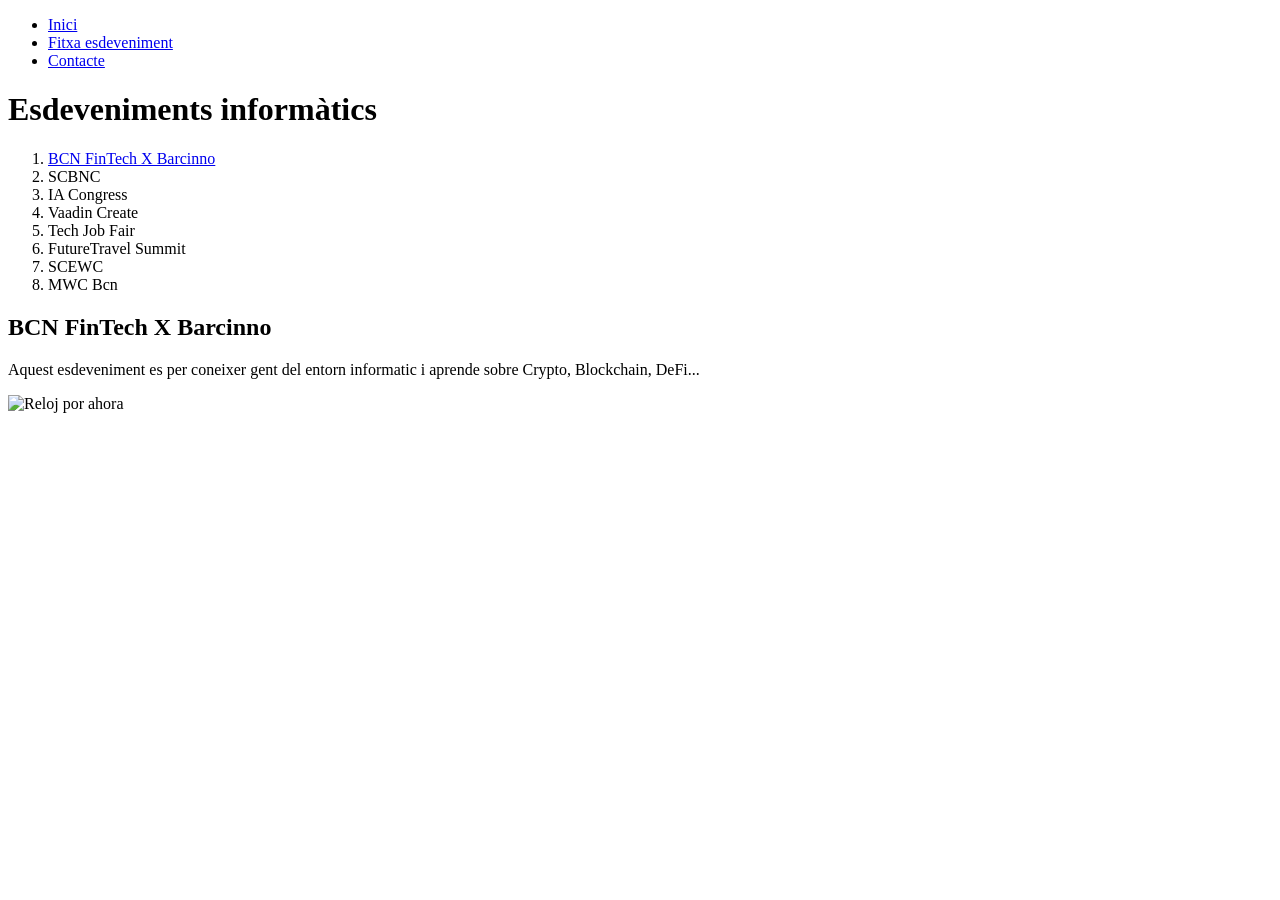
==== html/index.html @ 501299a7 "Inicio del primer evento" ====
<!DOCTYPE html>
<html lang="ca">
<head>
    <meta charset="UTF-8">
    <meta name="viewport" content="width=device-width, initial-scale=1.0">
    <title>Inici</title>
    <link rel="stylesheet" href="../css/style.css">
</head>
<body>
    <header>
        <nav>
            <ul>
                <li><a href="index.html">Inici</a></li>
                <li><a href="fitxa.html">Fitxa esdeveniment</a></li>
                <li><a href="contacte.html">Contacte</a></li>
            </ul>
        </nav>
    </header>
    <main>
        <h1>Esdeveniments informàtics </h1>
        <section>
            <ol>
                <li><a href="#1">BCN FinTech X Barcinno</a></li>
                <li><a>SCBNC</a></li>
                <li><a>IA Congress</a></li>
                <li><a>Vaadin Create</a></li>
                <li><a>Tech Job Fair</a></li>
                <li><a>FutureTravel Summit</a></li>
                <li><a>SCEWC</a></li>
                <li><a>MWC Bcn</a></li>
            </ol>
        </section>
        <article >
            <h2>BCN FinTech X Barcinno</h2>
            <a name="1"></a>
            <p>Aquest esdeveniment es per coneixer gent del entorn informatic i aprende sobre Crypto, Blockchain, DeFi...</p>
            <img src="https://fastly.picsum.photos/id/357/200/200.jpg?hmac=hHhE00vBpBPSjAiUhwzFKQi9PsCWu7sblLKC2rT6Fn8" alt="Reloj por ahora">
            
        </article>
        
        <article>

        </article>
        
        <article>

        </article>
        
        <article>

        </article>

        <article>

        </article>
        
        <article>

        </article>
        
        <article>
            
        </article>
        
        <article>

        </article>



    </main>
</body>
</html>
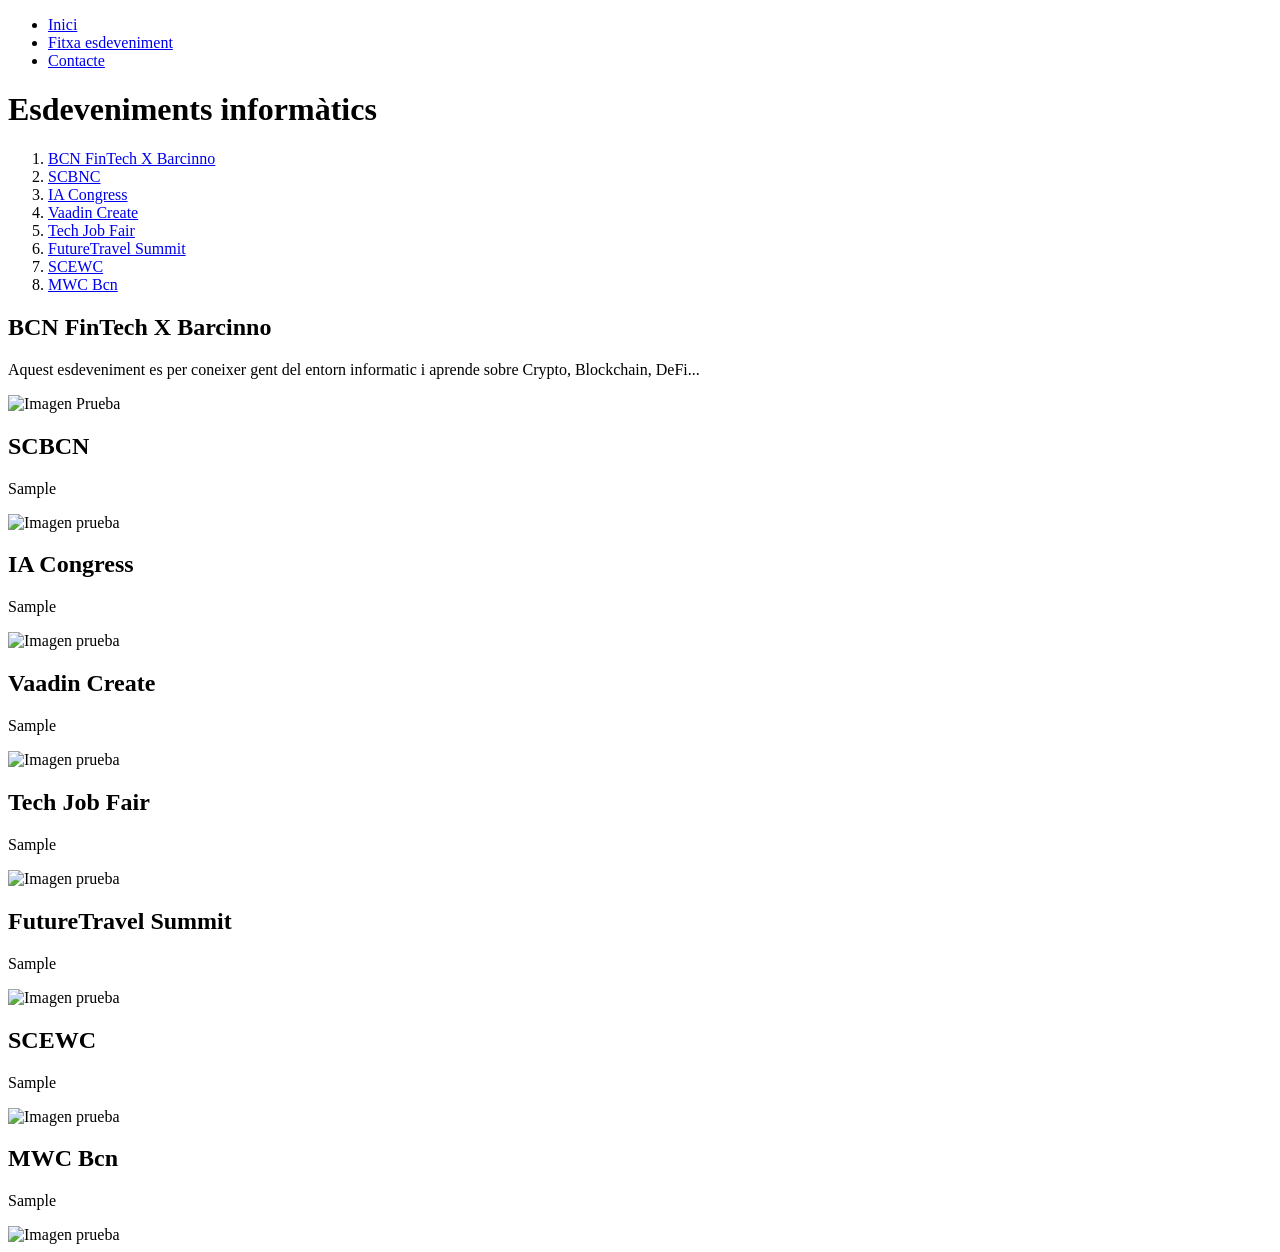
==== commit 486e6992: "ultimo commit antes de ultima hora" ====
--- a/html/index.html
+++ b/html/index.html
@@ -21,53 +21,71 @@
         <section>
             <ol>
                 <li><a href="#1">BCN FinTech X Barcinno</a></li>
-                <li><a>SCBNC</a></li>
-                <li><a>IA Congress</a></li>
-                <li><a>Vaadin Create</a></li>
-                <li><a>Tech Job Fair</a></li>
-                <li><a>FutureTravel Summit</a></li>
-                <li><a>SCEWC</a></li>
-                <li><a>MWC Bcn</a></li>
+                <li><a href="#2">SCBNC</a></li>
+                <li><a href="#3">IA Congress</a></li>
+                <li><a href="#4">Vaadin Create</a></li>
+                <li><a href="#5">Tech Job Fair</a></li>
+                <li><a href="#6">FutureTravel Summit</a></li>
+                <li><a href="#7">SCEWC</a></li>
+                <li><a href="#8">MWC Bcn</a></li>
             </ol>
         </section>
         <article >
             <h2>BCN FinTech X Barcinno</h2>
             <a name="1"></a>
             <p>Aquest esdeveniment es per coneixer gent del entorn informatic i aprende sobre Crypto, Blockchain, DeFi...</p>
-            <img src="https://fastly.picsum.photos/id/357/200/200.jpg?hmac=hHhE00vBpBPSjAiUhwzFKQi9PsCWu7sblLKC2rT6Fn8" alt="Reloj por ahora">
-            
+            <img src="https://picsum.photos/200" alt="Imagen Prueba">
         </article>
         
         <article>
-
+            <h2>SCBCN</h2>
+            <a name="2"></a>
+            <p>Sample</p>
+            <img src="https://picsum.photos/200" alt="Imagen prueba">
         </article>
         
         <article>
-
+            <h2>IA Congress</h2>
+            <a name="3"></a>
+            <p>Sample</p>
+            <img src="https://picsum.photos/200" alt="Imagen prueba">
         </article>
         
         <article>
-
+            <h2>Vaadin Create</h2>
+            <a name="4"></a>
+            <p>Sample</p>
+            <img src="https://picsum.photos/200" alt="Imagen prueba">
         </article>
 
         <article>
-
+            <h2>Tech Job Fair</h2>
+            <a name="5"></a>
+            <p>Sample</p>
+            <img src="https://picsum.photos/200" alt="Imagen prueba">
         </article>
         
         <article>
-
+            <h2>FutureTravel Summit
+            </h2>
+            <a name="6"></a>
+            <p>Sample</p>
+            <img src="https://picsum.photos/200" alt="Imagen prueba">
         </article>
         
         <article>
-            
+            <h2>SCEWC</h2>
+            <a name="7"></a>
+            <p>Sample</p>
+            <img src="https://picsum.photos/200" alt="Imagen prueba">            
         </article>
         
         <article>
-
+            <h2>MWC Bcn</h2>
+            <a name="8"></a>
+            <p>Sample</p>
+            <img src="https://picsum.photos/200" alt="Imagen prueba">
         </article>
-
-
-
     </main>
 </body>
 </html>
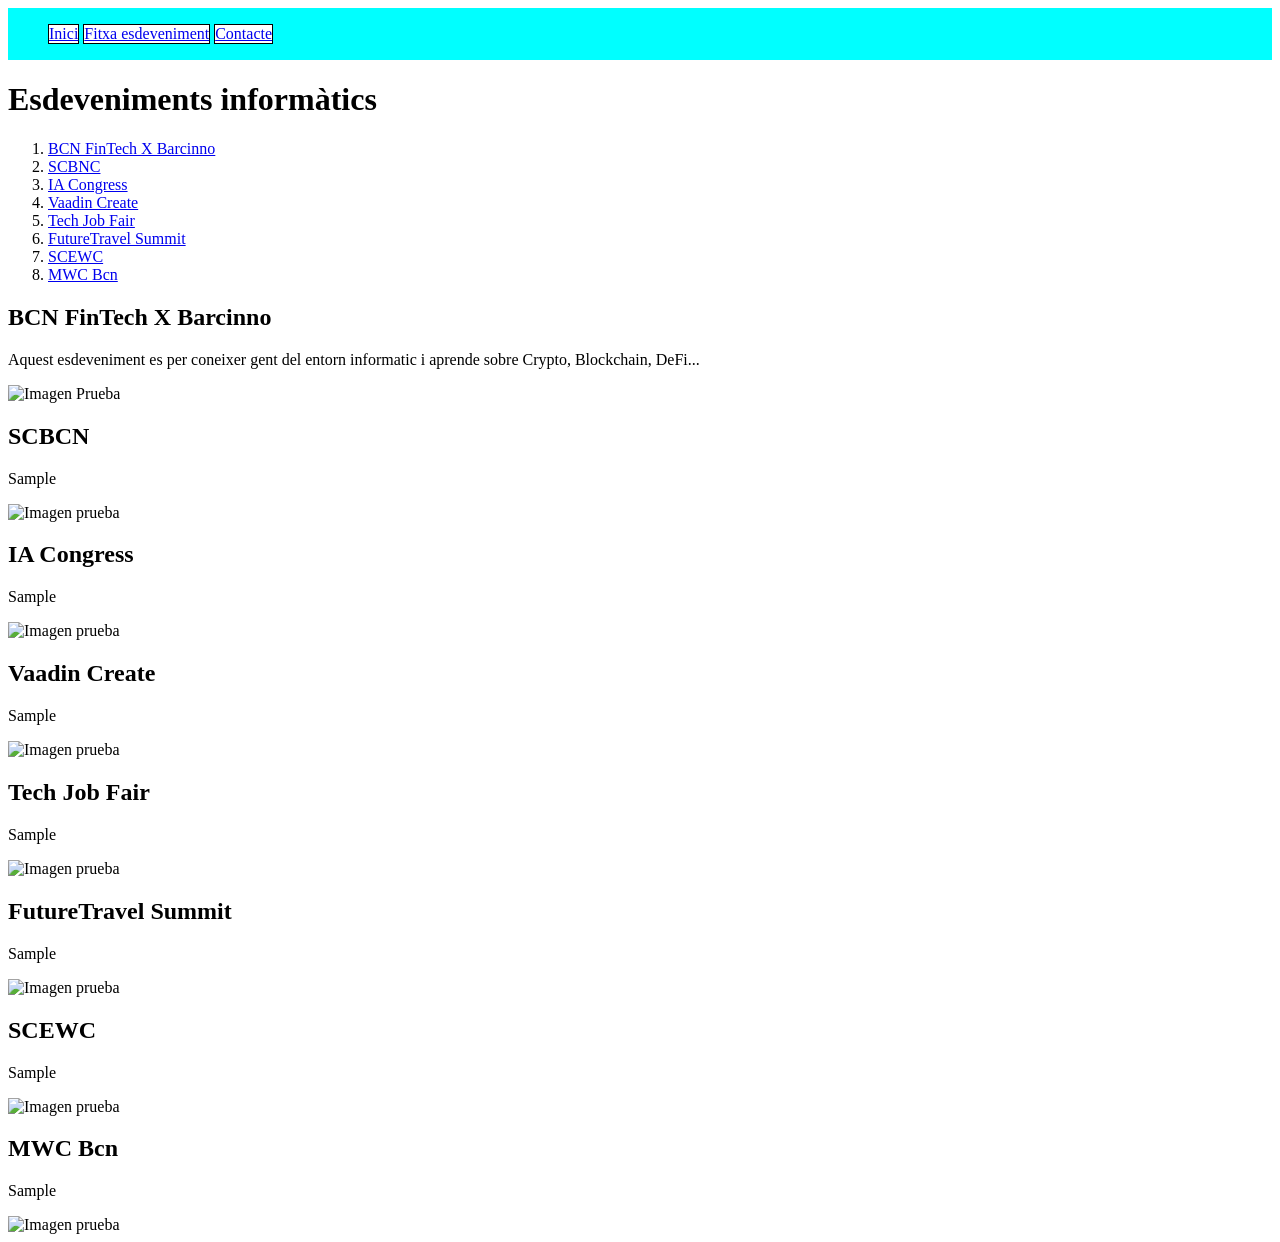
==== commit b830ce98: "HTML caja basica" ====
--- a/html/index.html
+++ b/html/index.html
@@ -8,7 +8,7 @@
 </head>
 <body>
     <header>
-        <nav>
+        <nav class="nav_box">
             <ul>
                 <li><a href="index.html">Inici</a></li>
                 <li><a href="fitxa.html">Fitxa esdeveniment</a></li>
@@ -30,62 +30,68 @@
                 <li><a href="#8">MWC Bcn</a></li>
             </ol>
         </section>
-        <article >
-            <h2>BCN FinTech X Barcinno</h2>
-            <a name="1"></a>
-            <p>Aquest esdeveniment es per coneixer gent del entorn informatic i aprende sobre Crypto, Blockchain, DeFi...</p>
-            <img src="https://picsum.photos/200" alt="Imagen Prueba">
-        </article>
         
-        <article>
-            <h2>SCBCN</h2>
-            <a name="2"></a>
-            <p>Sample</p>
-            <img src="https://picsum.photos/200" alt="Imagen prueba">
-        </article>
+        <section class="section_grid">
+            <article >
+                <h2>BCN FinTech X Barcinno</h2>
+                <a name="1"></a>
+                <p>Aquest esdeveniment es per coneixer gent del entorn informatic i aprende sobre Crypto, Blockchain, DeFi...</p>
+                <img src="https://picsum.photos/200" alt="Imagen Prueba">
+            </article>
+
+            <article>
+                <h2>SCBCN</h2>
+                <a name="2"></a>
+                <p>Sample</p>
+                <img src="https://picsum.photos/200" alt="Imagen prueba">
+            </article>
+
+            <article>
+                <h2>IA Congress</h2>
+                <a name="3"></a>
+                <p>Sample</p>
+                <img src="https://picsum.photos/200" alt="Imagen prueba">
+            </article>
+
+            <article>
+                <h2>Vaadin Create</h2>
+                <a name="4"></a>
+                <p>Sample</p>
+                <img src="https://picsum.photos/200" alt="Imagen prueba">
+            </article>
+
+            <article>
+                <h2>Tech Job Fair</h2>
+                <a name="5"></a>
+                <p>Sample</p>
+                <img src="https://picsum.photos/200" alt="Imagen prueba">
+            </article>
+
+            <article>
+                <h2>FutureTravel Summit
+                </h2>
+                <a name="6"></a>
+                <p>Sample</p>
+                <img src="https://picsum.photos/200" alt="Imagen prueba">
+            </article>
+
+            <article>
+                <h2>SCEWC</h2>
+                <a name="7"></a>
+                <p>Sample</p>
+                <img src="https://picsum.photos/200" alt="Imagen prueba">            
+            </article>
+
+            <article>
+                <h2>MWC Bcn</h2>
+                <a name="8"></a>
+                <p>Sample</p>
+                <img src="https://picsum.photos/200" alt="Imagen prueba">
+            </article>
+        </section>
+    </main>
+    <footer>
         
-        <article>
-            <h2>IA Congress</h2>
-            <a name="3"></a>
-            <p>Sample</p>
-            <img src="https://picsum.photos/200" alt="Imagen prueba">
-        </article>
-        
-        <article>
-            <h2>Vaadin Create</h2>
-            <a name="4"></a>
-            <p>Sample</p>
-            <img src="https://picsum.photos/200" alt="Imagen prueba">
-        </article>
-
-        <article>
-            <h2>Tech Job Fair</h2>
-            <a name="5"></a>
-            <p>Sample</p>
-            <img src="https://picsum.photos/200" alt="Imagen prueba">
-        </article>
-        
-        <article>
-            <h2>FutureTravel Summit
-            </h2>
-            <a name="6"></a>
-            <p>Sample</p>
-            <img src="https://picsum.photos/200" alt="Imagen prueba">
-        </article>
-        
-        <article>
-            <h2>SCEWC</h2>
-            <a name="7"></a>
-            <p>Sample</p>
-            <img src="https://picsum.photos/200" alt="Imagen prueba">            
-        </article>
-        
-        <article>
-            <h2>MWC Bcn</h2>
-            <a name="8"></a>
-            <p>Sample</p>
-            <img src="https://picsum.photos/200" alt="Imagen prueba">
-        </article>
-    </main>
+    </footer>
 </body>
 </html>
--- a/css/style.css
+++ b/css/style.css
@@ -0,0 +1,17 @@
+.nav_box {
+    display: flex;
+    background-color: aqua;
+}
+.nav_box li{
+    display: inline-block;
+    border: 1px solid;
+    align-content: right;
+    background-color: white;
+}
+.nav_box li a{
+}
+
+
+.section_grid{
+    
+}
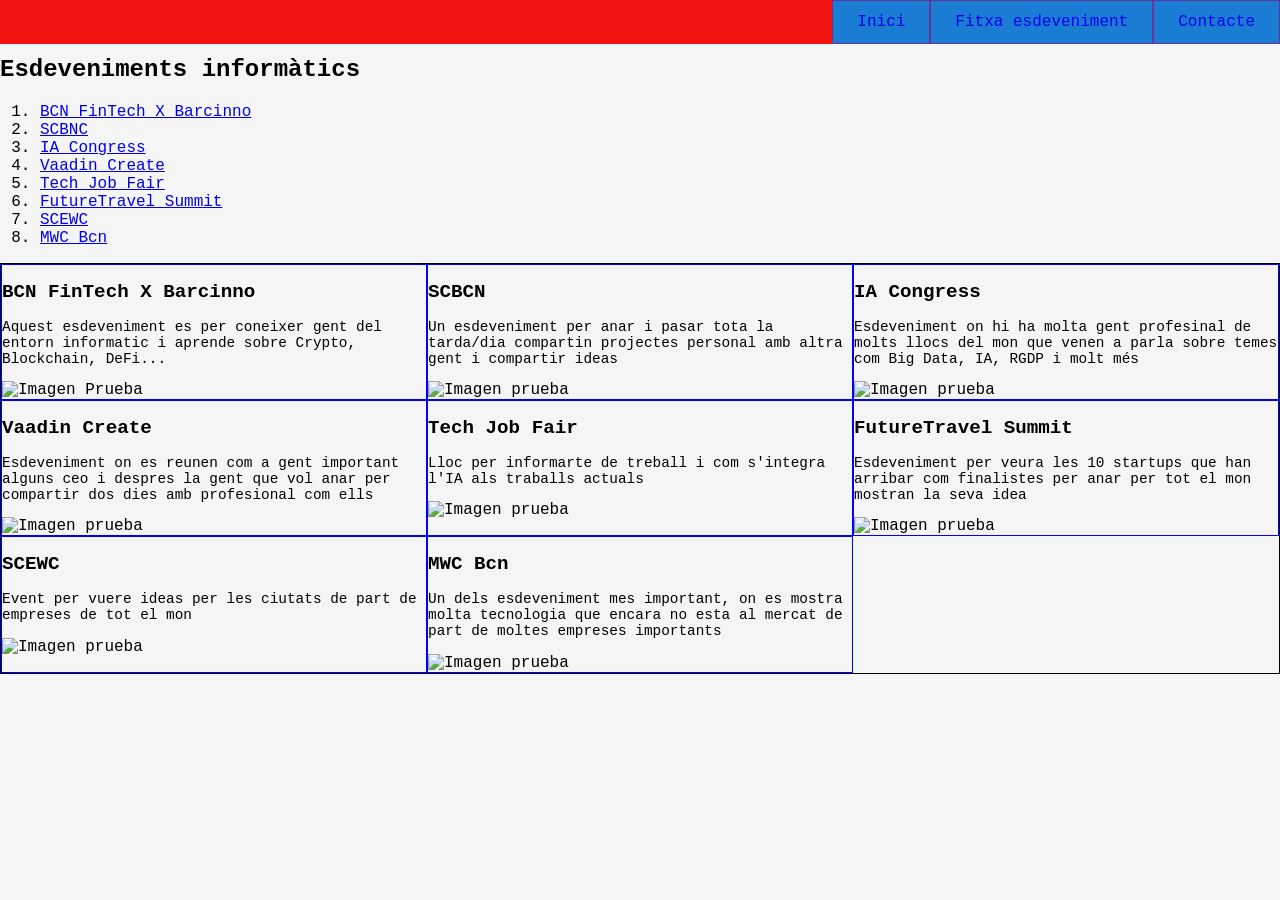
==== commit 1fd92fb8: "feat: Menu - Menu hecho con float (falta pasarlo a flex)" ====
--- a/html/index.html
+++ b/html/index.html
@@ -10,16 +10,18 @@
     <header>
         <nav class="nav_box">
             <ul>
+                <li><a href="contacte.html">Contacte</a></li>
+                <li><a href="fitxa.html">Fitxa esdeveniment</a></li>
                 <li><a href="index.html">Inici</a></li>
-                <li><a href="fitxa.html">Fitxa esdeveniment</a></li>
-                <li><a href="contacte.html">Contacte</a></li>
             </ul>
         </nav>
     </header>
     <main>
-        <h1>Esdeveniments informàtics </h1>
         <section>
-            <ol>
+            <br>
+            <br>
+            <h1>Esdeveniments informàtics </h1>
+            <ol class="lista_esdeveniments">
                 <li><a href="#1">BCN FinTech X Barcinno</a></li>
                 <li><a href="#2">SCBNC</a></li>
                 <li><a href="#3">IA Congress</a></li>
@@ -42,28 +44,28 @@
             <article>
                 <h2>SCBCN</h2>
                 <a name="2"></a>
-                <p>Sample</p>
+                <p>Un esdeveniment per anar i pasar tota la tarda/dia compartin projectes personal amb altra gent i compartir ideas </p>
                 <img src="https://picsum.photos/200" alt="Imagen prueba">
             </article>
 
             <article>
                 <h2>IA Congress</h2>
                 <a name="3"></a>
-                <p>Sample</p>
+                <p>Esdeveniment on hi ha molta gent profesinal de molts llocs del mon que venen a parla sobre temes com Big Data, IA, RGDP i molt més</p>
                 <img src="https://picsum.photos/200" alt="Imagen prueba">
             </article>
 
             <article>
                 <h2>Vaadin Create</h2>
                 <a name="4"></a>
-                <p>Sample</p>
+                <p>Esdeveniment on es reunen com a gent important alguns ceo i despres la gent que vol anar per compartir dos dies amb profesional com ells</p>
                 <img src="https://picsum.photos/200" alt="Imagen prueba">
             </article>
 
             <article>
                 <h2>Tech Job Fair</h2>
                 <a name="5"></a>
-                <p>Sample</p>
+                <p>Lloc per informarte de treball i com s'integra l'IA als traballs actuals</p>
                 <img src="https://picsum.photos/200" alt="Imagen prueba">
             </article>
 
@@ -71,27 +73,27 @@
                 <h2>FutureTravel Summit
                 </h2>
                 <a name="6"></a>
-                <p>Sample</p>
+                <p>Esdeveniment per veura les 10 startups que han arribar com finalistes per anar per tot el mon mostran la seva idea</p>
                 <img src="https://picsum.photos/200" alt="Imagen prueba">
             </article>
 
             <article>
                 <h2>SCEWC</h2>
                 <a name="7"></a>
-                <p>Sample</p>
+                <p>Event per vuere ideas per les ciutats de part de empreses de tot el mon</p>
                 <img src="https://picsum.photos/200" alt="Imagen prueba">            
             </article>
 
             <article>
                 <h2>MWC Bcn</h2>
                 <a name="8"></a>
-                <p>Sample</p>
+                <p>Un dels esdeveniment mes important, on es mostra molta tecnologia que encara no esta al mercat de part de moltes empreses importants</p>
                 <img src="https://picsum.photos/200" alt="Imagen prueba">
             </article>
         </section>
     </main>
     <footer>
-        
+        <h2></h2>
     </footer>
 </body>
 </html>
--- a/css/style.css
+++ b/css/style.css
@@ -1,17 +1,57 @@
-.nav_box {
+
+body{
+    background-color: whitesmoke;
+    margin: 0;
+    padding: 0;
+    font-family: 'Courier New', Courier, monospace;
+    
+    
+}
+.nav_box{
+    
+}
+.nav_box ul{
+    position: fixed;
+    list-style-type: none;
+    background-color: rgb(243, 20, 20);
+    margin: 0px;
+    padding: 0px;
+    width: 100%;
+    overflow: hidden;
+}
+.nav_box ul li{
+    float: right;
+}
+.nav_box ul li a{
+    border: 1px solid rebeccapurple;
     display: flex;
-    background-color: aqua;
+    justify-content: flex-start;
+    padding: 12px 24px;
+    text-align: center;
+    background-color: rgb(26, 124, 211);
+    text-decoration: none;
 }
-.nav_box li{
-    display: inline-block;
-    border: 1px solid;
-    align-content: right;
-    background-color: white;
-}
-.nav_box li a{
+.nav_box ul li a:hover{
+    background-color: aliceblue;
 }
 
+.section_grid {
+    display: grid;
+    flex: auto;
+    grid-template-areas: 'center center center ';
+    border: 1px solid black;
+}
 
-.section_grid{
-    
+.section_grid article{
+    border: 1px solid blue;
+    max-width: 100%;
+    max-height: 100%;
+    overflow:auto;
+}
+
+.section_grid article h2{
+    font-size: 1.2rem;
+}
+.section_grid article p{
+    font-size: 0.9rem ;
 }
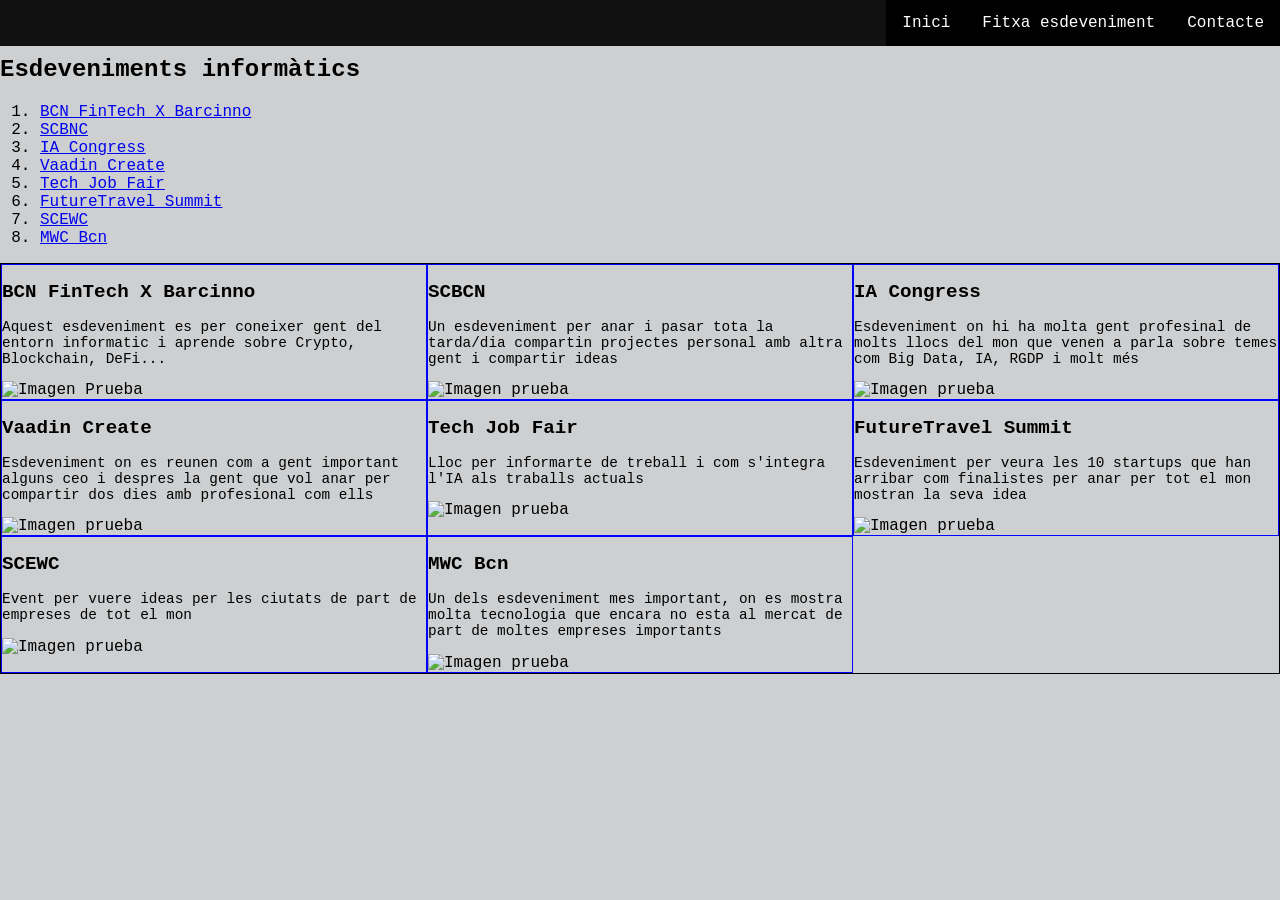
==== commit 14adf186: "feat: Menu pagina inicial - Estilo CSS del menu de navegacion terminado" ====
--- a/html/index.html
+++ b/html/index.html
@@ -1,18 +1,20 @@
 <!DOCTYPE html>
 <html lang="ca">
+
 <head>
     <meta charset="UTF-8">
     <meta name="viewport" content="width=device-width, initial-scale=1.0">
     <title>Inici</title>
     <link rel="stylesheet" href="../css/style.css">
 </head>
-<body>
+
+<body class="">
     <header>
         <nav class="nav_box">
             <ul>
+                <li><a href="index.html">Inici</a></li>
+                <li><a href="fitxa.html">Fitxa esdeveniment</a></li>
                 <li><a href="contacte.html">Contacte</a></li>
-                <li><a href="fitxa.html">Fitxa esdeveniment</a></li>
-                <li><a href="index.html">Inici</a></li>
             </ul>
         </nav>
     </header>
@@ -32,33 +34,37 @@
                 <li><a href="#8">MWC Bcn</a></li>
             </ol>
         </section>
-        
+
         <section class="section_grid">
-            <article >
+            <article>
                 <h2>BCN FinTech X Barcinno</h2>
                 <a name="1"></a>
-                <p>Aquest esdeveniment es per coneixer gent del entorn informatic i aprende sobre Crypto, Blockchain, DeFi...</p>
+                <p>Aquest esdeveniment es per coneixer gent del entorn informatic i aprende sobre Crypto, Blockchain,
+                    DeFi...</p>
                 <img src="https://picsum.photos/200" alt="Imagen Prueba">
             </article>
 
             <article>
                 <h2>SCBCN</h2>
                 <a name="2"></a>
-                <p>Un esdeveniment per anar i pasar tota la tarda/dia compartin projectes personal amb altra gent i compartir ideas </p>
+                <p>Un esdeveniment per anar i pasar tota la tarda/dia compartin projectes personal amb altra gent i
+                    compartir ideas </p>
                 <img src="https://picsum.photos/200" alt="Imagen prueba">
             </article>
 
             <article>
                 <h2>IA Congress</h2>
                 <a name="3"></a>
-                <p>Esdeveniment on hi ha molta gent profesinal de molts llocs del mon que venen a parla sobre temes com Big Data, IA, RGDP i molt més</p>
+                <p>Esdeveniment on hi ha molta gent profesinal de molts llocs del mon que venen a parla sobre temes com
+                    Big Data, IA, RGDP i molt més</p>
                 <img src="https://picsum.photos/200" alt="Imagen prueba">
             </article>
 
             <article>
                 <h2>Vaadin Create</h2>
                 <a name="4"></a>
-                <p>Esdeveniment on es reunen com a gent important alguns ceo i despres la gent que vol anar per compartir dos dies amb profesional com ells</p>
+                <p>Esdeveniment on es reunen com a gent important alguns ceo i despres la gent que vol anar per
+                    compartir dos dies amb profesional com ells</p>
                 <img src="https://picsum.photos/200" alt="Imagen prueba">
             </article>
 
@@ -73,7 +79,8 @@
                 <h2>FutureTravel Summit
                 </h2>
                 <a name="6"></a>
-                <p>Esdeveniment per veura les 10 startups que han arribar com finalistes per anar per tot el mon mostran la seva idea</p>
+                <p>Esdeveniment per veura les 10 startups que han arribar com finalistes per anar per tot el mon mostran
+                    la seva idea</p>
                 <img src="https://picsum.photos/200" alt="Imagen prueba">
             </article>
 
@@ -81,13 +88,14 @@
                 <h2>SCEWC</h2>
                 <a name="7"></a>
                 <p>Event per vuere ideas per les ciutats de part de empreses de tot el mon</p>
-                <img src="https://picsum.photos/200" alt="Imagen prueba">            
+                <img src="https://picsum.photos/200" alt="Imagen prueba">
             </article>
 
             <article>
                 <h2>MWC Bcn</h2>
                 <a name="8"></a>
-                <p>Un dels esdeveniment mes important, on es mostra molta tecnologia que encara no esta al mercat de part de moltes empreses importants</p>
+                <p>Un dels esdeveniment mes important, on es mostra molta tecnologia que encara no esta al mercat de
+                    part de moltes empreses importants</p>
                 <img src="https://picsum.photos/200" alt="Imagen prueba">
             </article>
         </section>
@@ -96,4 +104,5 @@
         <h2></h2>
     </footer>
 </body>
+
 </html>
--- a/css/style.css
+++ b/css/style.css
@@ -1,38 +1,45 @@
+body {
 
-body{
-    background-color: whitesmoke;
+    background-color: rgba(205, 207, 209, 1);
+
     margin: 0;
     padding: 0;
     font-family: 'Courier New', Courier, monospace;
-    
-    
 }
-.nav_box{
-    
+
+.nav_box {
+    width: 100%;
+    position: fixed;
+    background-color: rgb(17, 17, 17);
 }
-.nav_box ul{
-    position: fixed;
+
+.nav_box ul {
+    position: relative;
+    display: flex;
+    justify-content: flex-end;
     list-style-type: none;
-    background-color: rgb(243, 20, 20);
     margin: 0px;
     padding: 0px;
-    width: 100%;
-    overflow: hidden;
+    align-items: stretch;
 }
-.nav_box ul li{
-    float: right;
+
+
+
+.nav_box ul li a {
+    color: white;
+    display: block;
+    text-align: center;
+    background-color: rgb(0, 0, 0);
+    text-decoration: none;
+    height: auto;
+    width: auto;
+    padding: 14px 16px;
+    margin: auto;
 }
-.nav_box ul li a{
-    border: 1px solid rebeccapurple;
-    display: flex;
-    justify-content: flex-start;
-    padding: 12px 24px;
-    text-align: center;
-    background-color: rgb(26, 124, 211);
-    text-decoration: none;
-}
-.nav_box ul li a:hover{
-    background-color: aliceblue;
+
+.nav_box ul li a:hover {
+    color: black;
+    background-color: rgba(205, 207, 209, 1);
 }
 
 .section_grid {
@@ -42,16 +49,17 @@
     border: 1px solid black;
 }
 
-.section_grid article{
+.section_grid article {
     border: 1px solid blue;
     max-width: 100%;
     max-height: 100%;
-    overflow:auto;
+    overflow: auto;
 }
 
-.section_grid article h2{
+.section_grid article h2 {
     font-size: 1.2rem;
 }
-.section_grid article p{
-    font-size: 0.9rem ;
+
+.section_grid article p {
+    font-size: 0.9rem;
 }
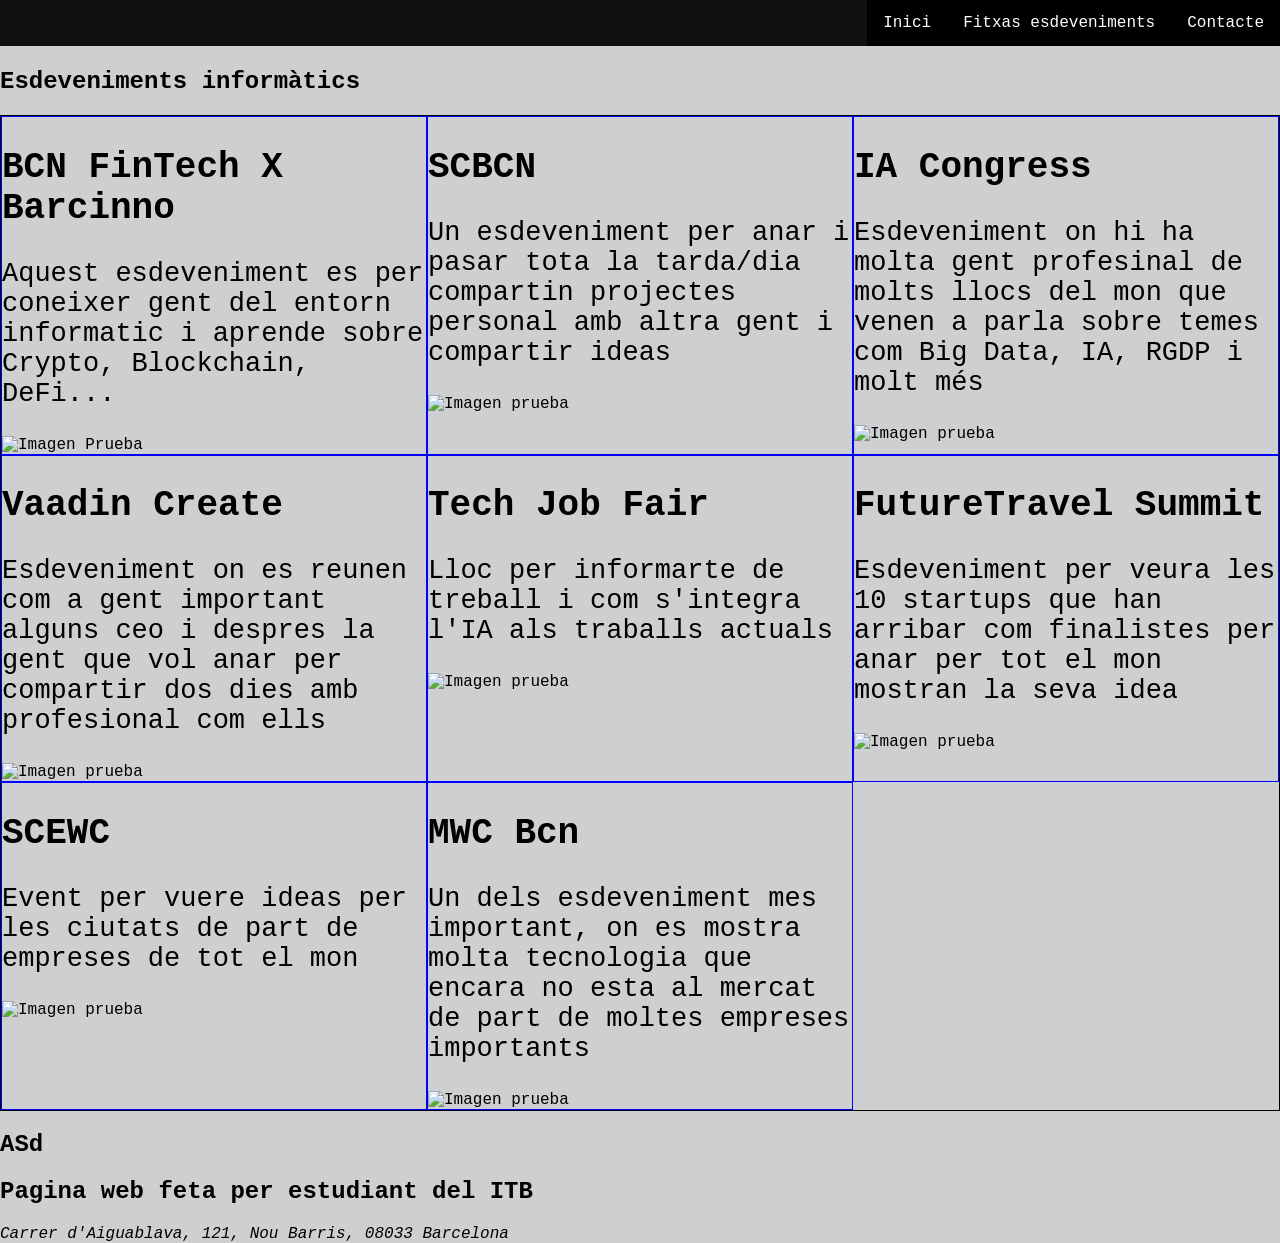
==== commit 1d82a0ae: "Falta hacer la ficha de "esdeveniments"" ====
--- a/html/index.html
+++ b/html/index.html
@@ -13,26 +13,14 @@
         <nav class="nav_box">
             <ul>
                 <li><a href="index.html">Inici</a></li>
-                <li><a href="fitxa.html">Fitxa esdeveniment</a></li>
+                <li><a href="fitxa.html">Fitxas esdeveniments</a></li>
                 <li><a href="contacte.html">Contacte</a></li>
             </ul>
         </nav>
     </header>
     <main>
-        <section>
-            <br>
-            <br>
+        <section class="lista_esdeveniments">
             <h1>Esdeveniments informàtics </h1>
-            <ol class="lista_esdeveniments">
-                <li><a href="#1">BCN FinTech X Barcinno</a></li>
-                <li><a href="#2">SCBNC</a></li>
-                <li><a href="#3">IA Congress</a></li>
-                <li><a href="#4">Vaadin Create</a></li>
-                <li><a href="#5">Tech Job Fair</a></li>
-                <li><a href="#6">FutureTravel Summit</a></li>
-                <li><a href="#7">SCEWC</a></li>
-                <li><a href="#8">MWC Bcn</a></li>
-            </ol>
         </section>
 
         <section class="section_grid">
@@ -100,8 +88,14 @@
             </article>
         </section>
     </main>
+    <aside>
+        <h1>ASd</h1>
+    </aside>
     <footer>
-        <h2></h2>
+        <h2>Pagina web feta per estudiant del ITB</h2>
+
+        <address>Carrer d'Aiguablava, 121, Nou Barris, 08033 Barcelona</address>
+        
     </footer>
 </body>
 
--- a/css/style.css
+++ b/css/style.css
@@ -22,8 +22,12 @@
     padding: 0px;
     align-items: stretch;
 }
-
-
+.lista_esdeveniments{
+    padding-top: 3rem;
+}
+table{
+    border: 1px solid black;
+}
 
 .nav_box ul li a {
     color: white;
@@ -41,6 +45,11 @@
     color: black;
     background-color: rgba(205, 207, 209, 1);
 }
+.nav_box ul li a:active {
+    background-color: rgba(205, 207, 209, 1);
+}
+
+
 
 .section_grid {
     display: grid;
@@ -57,9 +66,12 @@
 }
 
 .section_grid article h2 {
-    font-size: 1.2rem;
+    font-size: 4vmin;
+}
+.section_grid article img{
+    width: 30vmin; 
 }
 
 .section_grid article p {
-    font-size: 0.9rem;
+    font-size: 3vmin;
 }
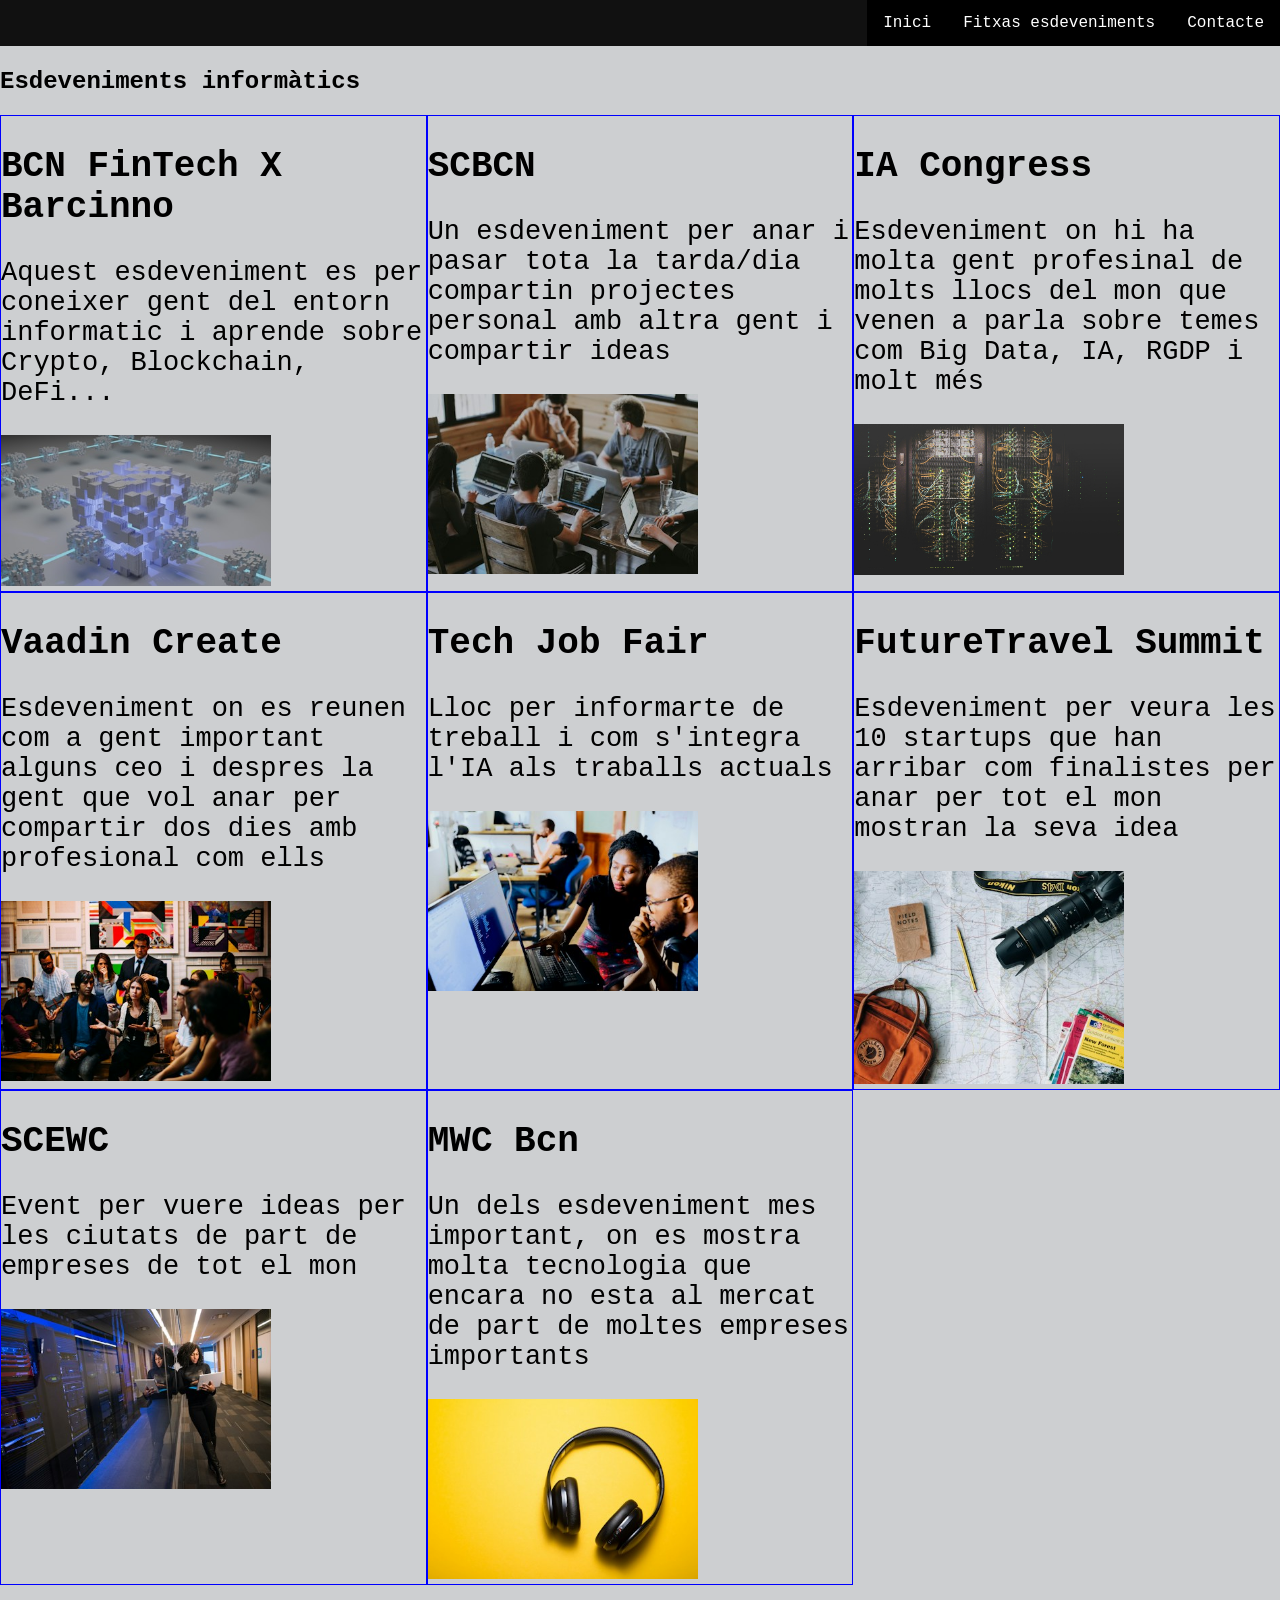
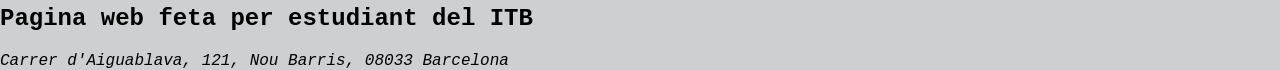
==== commit 16126eee: "final commit" ====
--- a/html/index.html
+++ b/html/index.html
@@ -29,7 +29,7 @@
                 <a name="1"></a>
                 <p>Aquest esdeveniment es per coneixer gent del entorn informatic i aprende sobre Crypto, Blockchain,
                     DeFi...</p>
-                <img src="https://picsum.photos/200" alt="Imagen Prueba">
+                <img src="../resource/img/BCNFinTech.jpg" alt="Imagen Prueba">
             </article>
 
             <article>
@@ -37,7 +37,7 @@
                 <a name="2"></a>
                 <p>Un esdeveniment per anar i pasar tota la tarda/dia compartin projectes personal amb altra gent i
                     compartir ideas </p>
-                <img src="https://picsum.photos/200" alt="Imagen prueba">
+                <img src="../resource/img/SCBN.jpg" alt="Imagen prueba">
             </article>
 
             <article>
@@ -45,7 +45,7 @@
                 <a name="3"></a>
                 <p>Esdeveniment on hi ha molta gent profesinal de molts llocs del mon que venen a parla sobre temes com
                     Big Data, IA, RGDP i molt més</p>
-                <img src="https://picsum.photos/200" alt="Imagen prueba">
+                <img src="../resource/img/IACongress.jpg" alt="Imagen prueba">
             </article>
 
             <article>
@@ -53,14 +53,14 @@
                 <a name="4"></a>
                 <p>Esdeveniment on es reunen com a gent important alguns ceo i despres la gent que vol anar per
                     compartir dos dies amb profesional com ells</p>
-                <img src="https://picsum.photos/200" alt="Imagen prueba">
+                <img src="../resource/img/Vaadin.jpg" alt="Imagen prueba">
             </article>
 
             <article>
                 <h2>Tech Job Fair</h2>
                 <a name="5"></a>
                 <p>Lloc per informarte de treball i com s'integra l'IA als traballs actuals</p>
-                <img src="https://picsum.photos/200" alt="Imagen prueba">
+                <img src="../resource/img/JobFair.jpg" alt="Imagen prueba">
             </article>
 
             <article>
@@ -69,14 +69,14 @@
                 <a name="6"></a>
                 <p>Esdeveniment per veura les 10 startups que han arribar com finalistes per anar per tot el mon mostran
                     la seva idea</p>
-                <img src="https://picsum.photos/200" alt="Imagen prueba">
+                <img src="../resource/img/Future.jpg" alt="Imagen prueba">
             </article>
 
             <article>
                 <h2>SCEWC</h2>
                 <a name="7"></a>
                 <p>Event per vuere ideas per les ciutats de part de empreses de tot el mon</p>
-                <img src="https://picsum.photos/200" alt="Imagen prueba">
+                <img src="../resource/img/SCEWC.jpg" alt="Imagen prueba">
             </article>
 
             <article>
@@ -84,13 +84,10 @@
                 <a name="8"></a>
                 <p>Un dels esdeveniment mes important, on es mostra molta tecnologia que encara no esta al mercat de
                     part de moltes empreses importants</p>
-                <img src="https://picsum.photos/200" alt="Imagen prueba">
+                <img src="../resource/img/MWC_Bcn.jpg" alt="Imagen prueba">
             </article>
         </section>
     </main>
-    <aside>
-        <h1>ASd</h1>
-    </aside>
     <footer>
         <h2>Pagina web feta per estudiant del ITB</h2>
 
--- a/css/style.css
+++ b/css/style.css
@@ -25,10 +25,29 @@
 .lista_esdeveniments{
     padding-top: 3rem;
 }
-table{
+aside {
+    border: 1px solid black;
+    padding: 15px;
+    background-color: rgba(205, 207, 209, 1);
+    max-width: 250px;
+    margin-top: 2rem;
+}
+.tabla_esdeveniment{
+    border: 1px solid black;
+    width: 90%;
+    margin: 0 auto;
+    border-collapse: collapse;
+}
+.tabla_esdeveniment td{
     border: 1px solid black;
 }
-
+main iframe{
+    display: block;
+    width: 90%;
+    height: auto;
+    aspect-ratio: 16 / 9;
+    margin: 1rem auto;
+}
 .nav_box ul li a {
     color: white;
     display: block;
@@ -55,7 +74,6 @@
     display: grid;
     flex: auto;
     grid-template-areas: 'center center center ';
-    border: 1px solid black;
 }
 
 .section_grid article {
